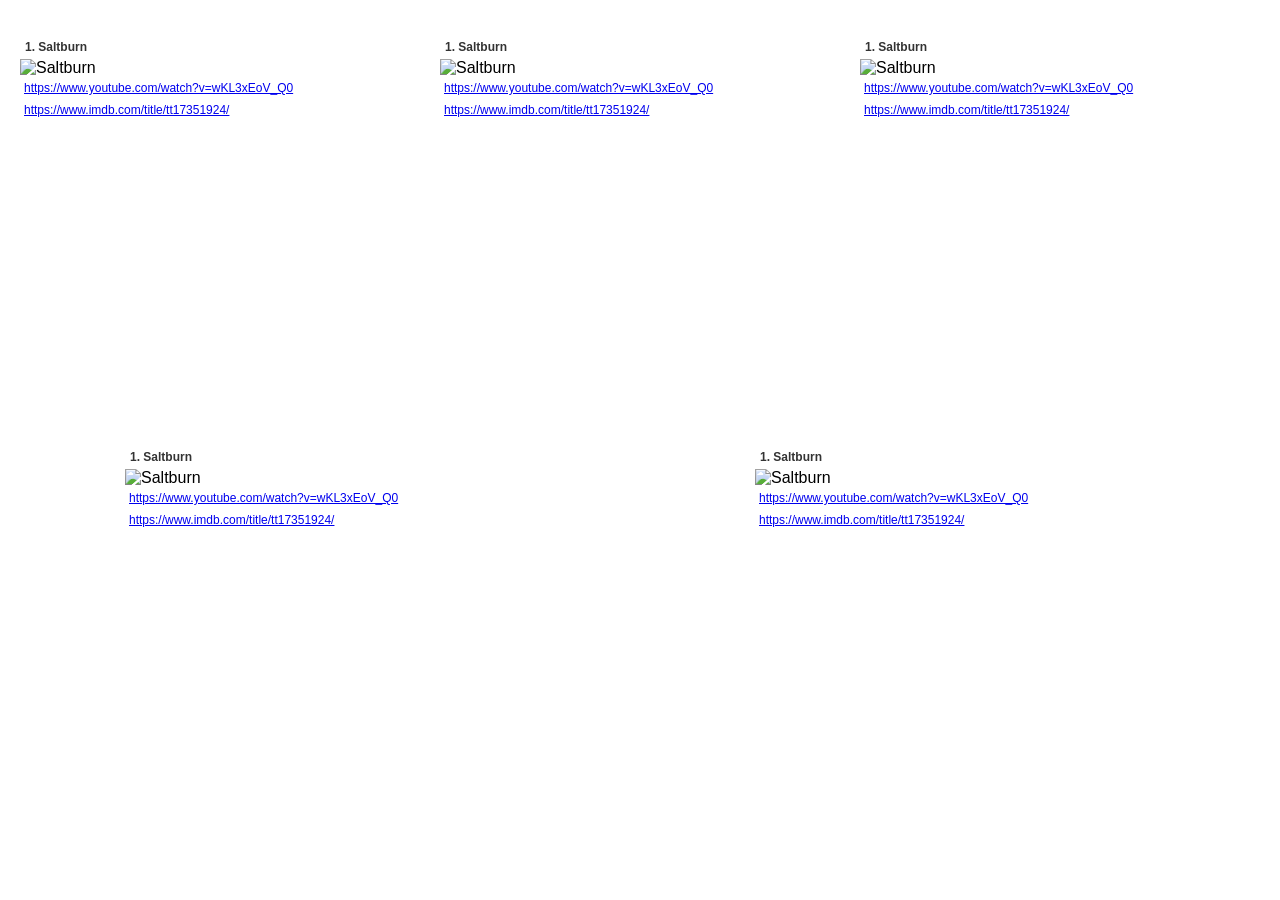
==== index2.html @ 54727f0c "ACTIVITY 3" ====
<!DOCTYPE html>
<html lang="en">
<head>
<meta charset="UTF-8">
<meta name="viewport" content="width=device-width, initial-scale=1.0">
<title>My Webpage</title>
    <link rel="stylesheet" href="style.css">
<style>
  .picture-container {
    display: flex;
    flex-wrap: wrap;
    justify-content: space-around;
    margin-top: 20px;
  }

  .picture {
    margin: 5px;
    overflow: hidden;
    width: 400px; /* Set width to 200px */
    height: 400px; /* Set height to 300px */
  }

  .picture img {
    width: 200px;
    height: 300px;
    object-fit: cover;
  }

  @media (max-width: 600px) {
    .picture {
      width: 100%; /* One picture per row */
    }
  }

  @media (min-width: 601px) and (max-width: 900px) {
    .picture {
      width: calc(50% - 20px); /* Two pictures per row */
    }
  }

  @media (min-width: 901px) {
    .picture {
      width: calc(33.33% - 20px); /* Three pictures per row */
    }
  }
h4{
    padding: 5px;
    font-size: 12px;
    color: #333;
}
  
</style>
</head>
<body>

<div class="picture-container">

  <div class="picture">
		<h4>1. Saltburn</h4>
		<img src="./images/1.jpg" alt="Saltburn">
		<a href="https://www.youtube.com/watch?v=wKL3xEoV_Q0">https://www.youtube.com/watch?v=wKL3xEoV_Q0</a>	
		<a href="https://www.imdb.com/title/tt17351924/">https://www.imdb.com/title/tt17351924/</a>		
  </div>
  
   <div class="picture">
		<h4>1. Saltburn</h4>
		<img src="./images/1.jpg" alt="Saltburn">
		<a href="https://www.youtube.com/watch?v=wKL3xEoV_Q0">https://www.youtube.com/watch?v=wKL3xEoV_Q0</a>	
		<a href="https://www.imdb.com/title/tt17351924/">https://www.imdb.com/title/tt17351924/</a>		
  </div>

   <div class="picture">
		<h4>1. Saltburn</h4>
		<img src="./images/1.jpg" alt="Saltburn">
		<a href="https://www.youtube.com/watch?v=wKL3xEoV_Q0">https://www.youtube.com/watch?v=wKL3xEoV_Q0</a>	
		<a href="https://www.imdb.com/title/tt17351924/">https://www.imdb.com/title/tt17351924/</a>		
  </div> 

   <div class="picture">
		<h4>1. Saltburn</h4>
		<img src="./images/1.jpg" alt="Saltburn">
		<a href="https://www.youtube.com/watch?v=wKL3xEoV_Q0">https://www.youtube.com/watch?v=wKL3xEoV_Q0</a>	
		<a href="https://www.imdb.com/title/tt17351924/">https://www.imdb.com/title/tt17351924/</a>		
  </div>

   <div class="picture">
		<h4>1. Saltburn</h4>
		<img src="./images/1.jpg" alt="Saltburn">
		<a href="https://www.youtube.com/watch?v=wKL3xEoV_Q0">https://www.youtube.com/watch?v=wKL3xEoV_Q0</a>	
		<a href="https://www.imdb.com/title/tt17351924/">https://www.imdb.com/title/tt17351924/</a>		
  </div>

</div>

</body>
</html>
---- style.css ----
*{
    margin: 0;
    padding: 0;
    box-sizing: border-box;
}
body{
    padding: 10px;
    font-family:Verdana, Geneva, Tahoma, sans-serif;
}
.movie .body img{
    width: 100%;
    height: 300px;
}
.movie .footer img{
    width: 20px;
}
.container{
    display: grid;
    grid-template-columns: repeat(auto-fit, minmax(200px, 1fr));
    grid-gap: 25px;
}
.movie{
    padding: 10px;
}
a{
    font-size: 12px;
    padding: 4px;
    display: block;
}
h4{
    padding: 5px;
    font-size: 12px;
    color: #333;
}
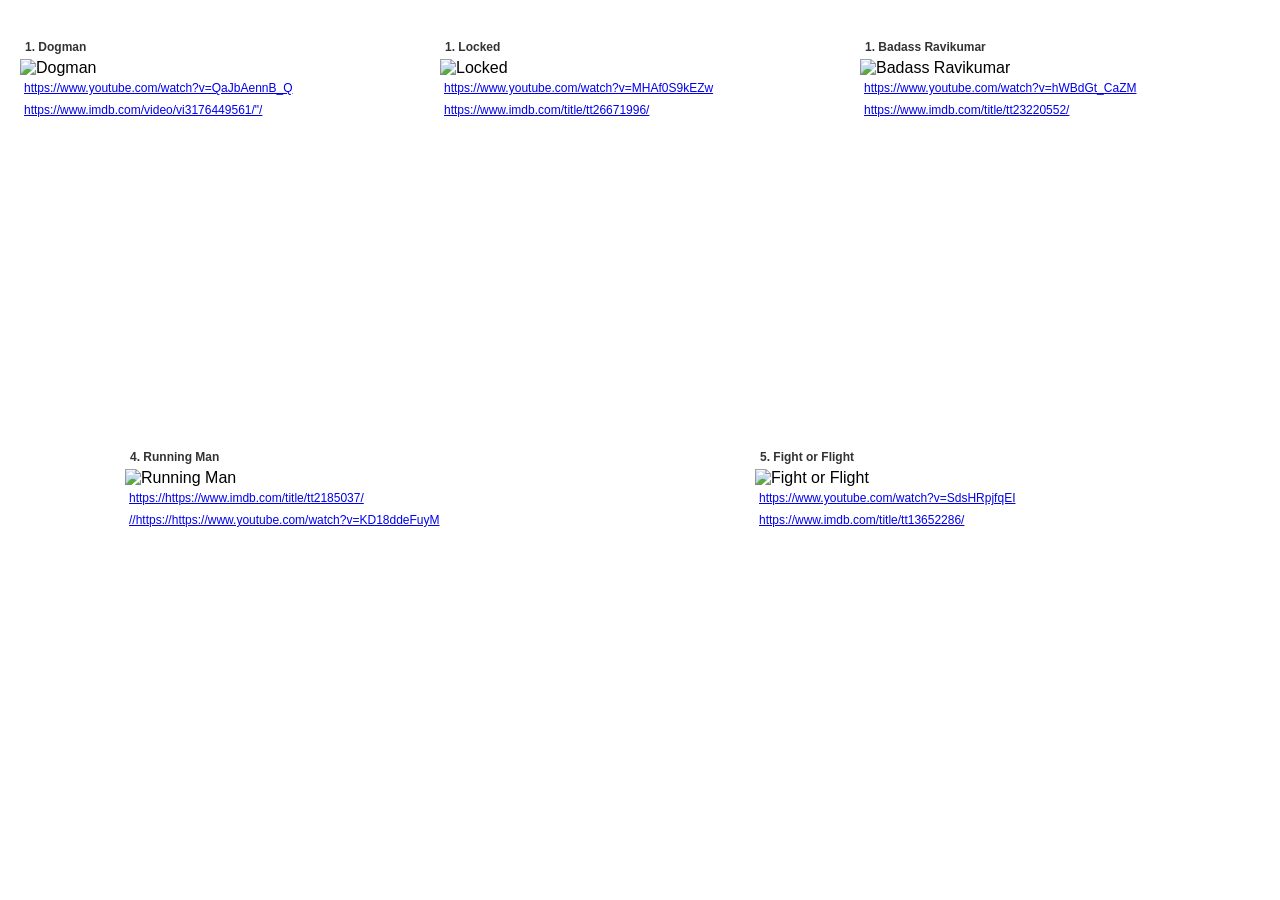
==== commit 992a0903: "update" ====
--- a/index2.html
+++ b/index2.html
@@ -56,38 +56,38 @@
 <div class="picture-container">
 
   <div class="picture">
-		<h4>1. Saltburn</h4>
-		<img src="./images/1.jpg" alt="Saltburn">
-		<a href="https://www.youtube.com/watch?v=wKL3xEoV_Q0">https://www.youtube.com/watch?v=wKL3xEoV_Q0</a>	
-		<a href="https://www.imdb.com/title/tt17351924/">https://www.imdb.com/title/tt17351924/</a>		
+		<h4>1. Dogman</h4>
+		<img src="./images/1.jpg" alt="Dogman">
+		<a href="https://www.youtube.com/watch?v=QaJbAennB_Q">https://www.youtube.com/watch?v=QaJbAennB_Q</a>	
+		<a href="https://www.imdb.com/video/vi3176449561/">https://www.imdb.com/video/vi3176449561/"/</a>		
   </div>
   
    <div class="picture">
-		<h4>1. Saltburn</h4>
-		<img src="./images/1.jpg" alt="Saltburn">
-		<a href="https://www.youtube.com/watch?v=wKL3xEoV_Q0">https://www.youtube.com/watch?v=wKL3xEoV_Q0</a>	
-		<a href="https://www.imdb.com/title/tt17351924/">https://www.imdb.com/title/tt17351924/</a>		
+		<h4>1. Locked</h4>
+		<img src="./images/1.jpg" alt="Locked">
+		<a href="https://www.youtube.com/watch?v=MHAf0S9kEZw/">https://www.youtube.com/watch?v=MHAf0S9kEZw</a>	
+		<a href="https://www.imdb.com/title/tt26671996">https://www.imdb.com/title/tt26671996/</a>		
   </div>
 
    <div class="picture">
-		<h4>1. Saltburn</h4>
-		<img src="./images/1.jpg" alt="Saltburn">
-		<a href="https://www.youtube.com/watch?v=wKL3xEoV_Q0">https://www.youtube.com/watch?v=wKL3xEoV_Q0</a>	
-		<a href="https://www.imdb.com/title/tt17351924/">https://www.imdb.com/title/tt17351924/</a>		
+		<h4>1. Badass Ravikumar</h4>
+		<img src="./images/1.jpg" alt="Badass Ravikumar">
+		<a href="https://www.youtube.com/watch?v=hWBdGt_CaZM/">https://www.youtube.com/watch?v=hWBdGt_CaZM</a>	
+		<a href="https://www.imdb.com/title/tt23220552/">https://www.imdb.com/title/tt23220552/</a>		
   </div> 
 
    <div class="picture">
-		<h4>1. Saltburn</h4>
-		<img src="./images/1.jpg" alt="Saltburn">
-		<a href="https://www.youtube.com/watch?v=wKL3xEoV_Q0">https://www.youtube.com/watch?v=wKL3xEoV_Q0</a>	
-		<a href="https://www.imdb.com/title/tt17351924/">https://www.imdb.com/title/tt17351924/</a>		
+		<h4>4. Running Man</h4>
+		<img src="./images/1.jpg" alt="Running Man">
+		<a href="https://https://www.imdb.com/title/tt2185037/">https://https://www.imdb.com/title/tt2185037/</a>	
+		<a href="https://https://www.youtube.com/watch?v=KD18ddeFuyM/">//https://https://www.youtube.com/watch?v=KD18ddeFuyM</a>		
   </div>
 
    <div class="picture">
-		<h4>1. Saltburn</h4>
-		<img src="./images/1.jpg" alt="Saltburn">
-		<a href="https://www.youtube.com/watch?v=wKL3xEoV_Q0">https://www.youtube.com/watch?v=wKL3xEoV_Q0</a>	
-		<a href="https://www.imdb.com/title/tt17351924/">https://www.imdb.com/title/tt17351924/</a>		
+		<h4>5. Fight or Flight</h4>
+		<img src="./images/1.jpg" alt="Fight or Flight">
+		<a href="https://www.youtube.com/watch?v=SdsHRpjfqEI/">https://www.youtube.com/watch?v=SdsHRpjfqEI</a>	
+		<a href="https://www.imdb.com/title/tt13652286/">https://www.imdb.com/title/tt13652286/</a>		
   </div>
 
 </div>
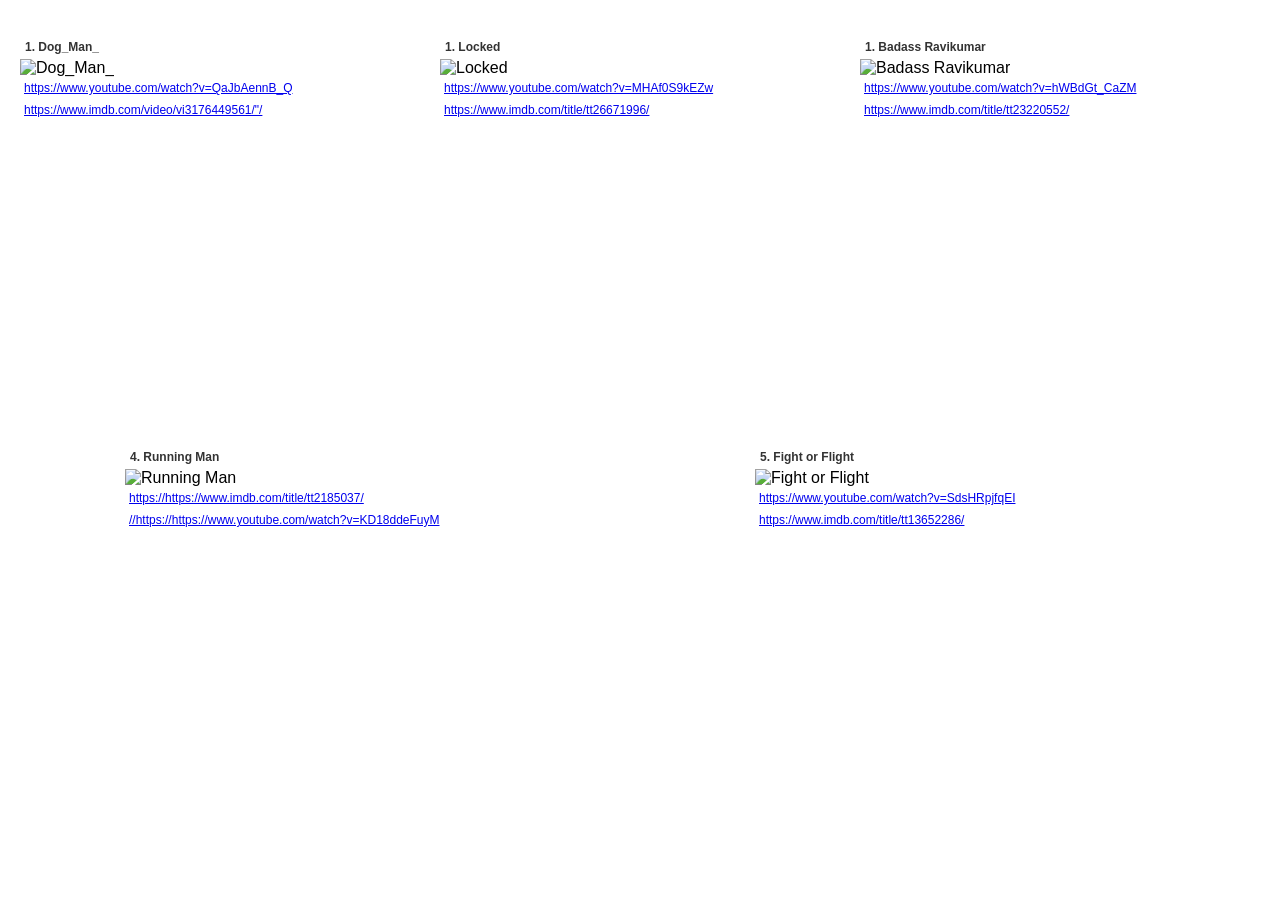
==== commit 7dbcafae: "update" ====
--- a/index2.html
+++ b/index2.html
@@ -56,8 +56,8 @@
 <div class="picture-container">
 
   <div class="picture">
-		<h4>1. Dogman</h4>
-		<img src="./images/1.jpg" alt="Dogman">
+		<h4>1. Dog_Man_</h4>
+		<img src="./images/1.jpg" alt="Dog_Man_">
 		<a href="https://www.youtube.com/watch?v=QaJbAennB_Q">https://www.youtube.com/watch?v=QaJbAennB_Q</a>	
 		<a href="https://www.imdb.com/video/vi3176449561/">https://www.imdb.com/video/vi3176449561/"/</a>		
   </div>
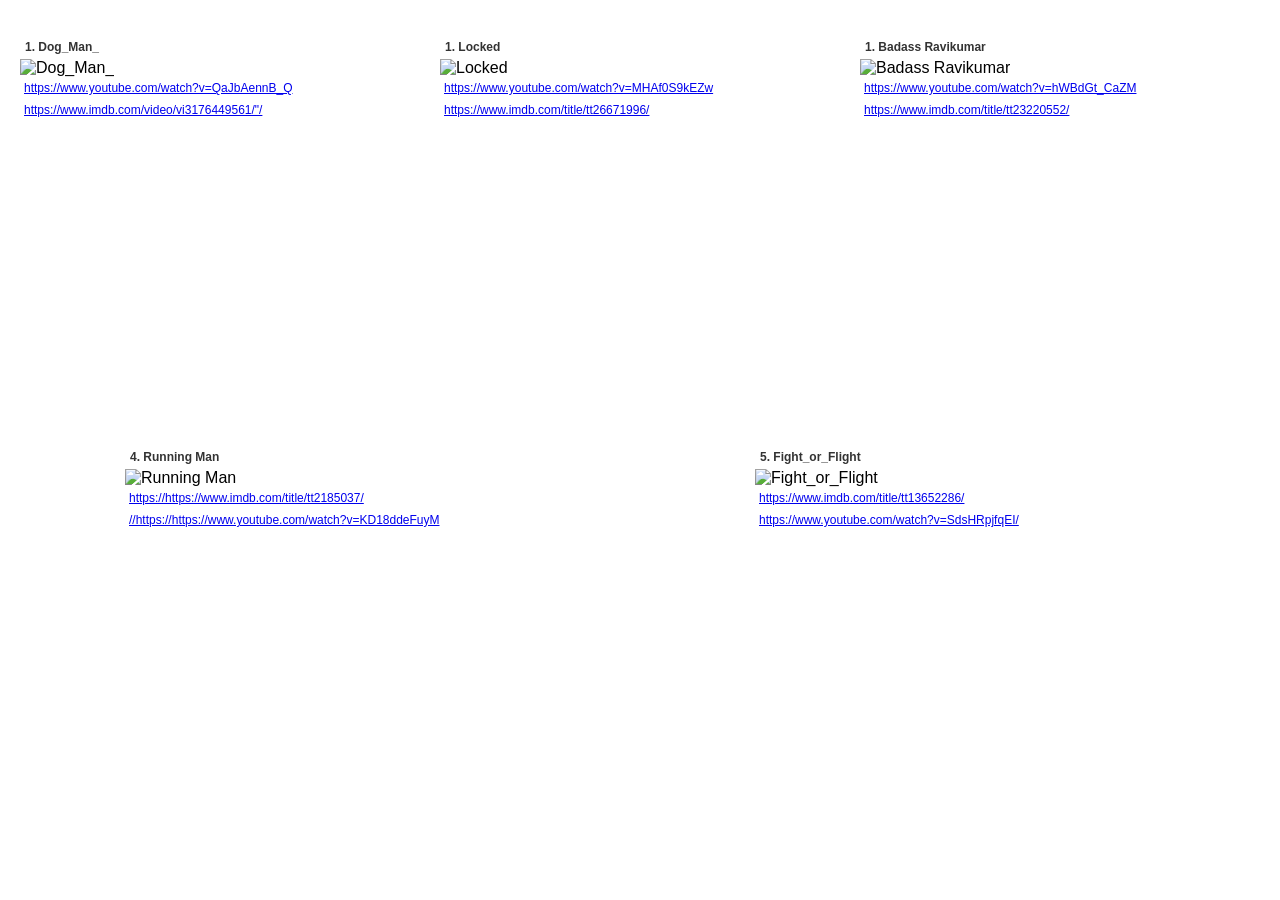
==== commit ff8b62b5: "Update" ====
--- a/index2.html
+++ b/index2.html
@@ -58,7 +58,7 @@
   <div class="picture">
 		<h4>1. Dog_Man_</h4>
 		<img src="./images/1.jpg" alt="Dog_Man_">
-		<a href="https://www.youtube.com/watch?v=QaJbAennB_Q">https://www.youtube.com/watch?v=QaJbAennB_Q</a>	
+		<a href="https://www.youtube.com/watch?v=QaJbAennB_Q/">https://www.youtube.com/watch?v=QaJbAennB_Q</a>	
 		<a href="https://www.imdb.com/video/vi3176449561/">https://www.imdb.com/video/vi3176449561/"/</a>		
   </div>
   
@@ -66,7 +66,7 @@
 		<h4>1. Locked</h4>
 		<img src="./images/1.jpg" alt="Locked">
 		<a href="https://www.youtube.com/watch?v=MHAf0S9kEZw/">https://www.youtube.com/watch?v=MHAf0S9kEZw</a>	
-		<a href="https://www.imdb.com/title/tt26671996">https://www.imdb.com/title/tt26671996/</a>		
+		<a href="https://www.imdb.com/title/tt26671996/">https://www.imdb.com/title/tt26671996/</a>		
   </div>
 
    <div class="picture">
@@ -84,10 +84,10 @@
   </div>
 
    <div class="picture">
-		<h4>5. Fight or Flight</h4>
-		<img src="./images/1.jpg" alt="Fight or Flight">
-		<a href="https://www.youtube.com/watch?v=SdsHRpjfqEI/">https://www.youtube.com/watch?v=SdsHRpjfqEI</a>	
-		<a href="https://www.imdb.com/title/tt13652286/">https://www.imdb.com/title/tt13652286/</a>		
+		<h4>5. Fight_or_Flight</h4>
+		<img src="./images/1.jpg" alt="Fight_or_Flight">
+		<a href="https://www.imdb.com/title/tt13652286/">https://www.imdb.com/title/tt13652286/</a>	
+		<a href="https://www.youtube.com/watch?v=SdsHRpjfqEI/">https://www.youtube.com/watch?v=SdsHRpjfqEI/</a>		
   </div>
 
 </div>
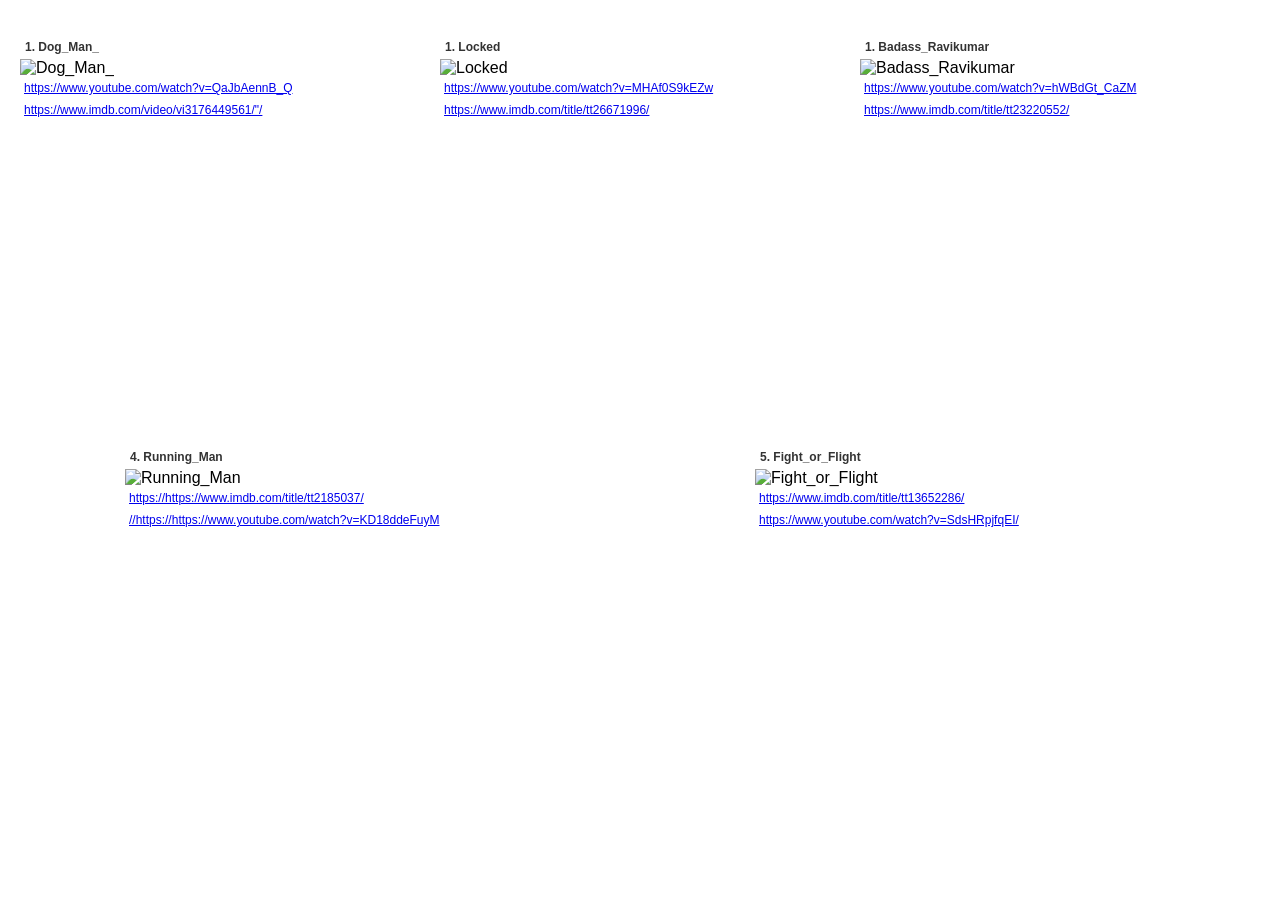
==== commit 611c41a4: "update" ====
--- a/index2.html
+++ b/index2.html
@@ -70,15 +70,15 @@
   </div>
 
    <div class="picture">
-		<h4>1. Badass Ravikumar</h4>
-		<img src="./images/1.jpg" alt="Badass Ravikumar">
+		<h4>1. Badass_Ravikumar</h4>
+		<img src="./images/1.jpg" alt="Badass_Ravikumar">
 		<a href="https://www.youtube.com/watch?v=hWBdGt_CaZM/">https://www.youtube.com/watch?v=hWBdGt_CaZM</a>	
 		<a href="https://www.imdb.com/title/tt23220552/">https://www.imdb.com/title/tt23220552/</a>		
   </div> 
 
    <div class="picture">
-		<h4>4. Running Man</h4>
-		<img src="./images/1.jpg" alt="Running Man">
+		<h4>4. Running_Man</h4>
+		<img src="./images/1.jpg" alt="Running_Man">
 		<a href="https://https://www.imdb.com/title/tt2185037/">https://https://www.imdb.com/title/tt2185037/</a>	
 		<a href="https://https://www.youtube.com/watch?v=KD18ddeFuyM/">//https://https://www.youtube.com/watch?v=KD18ddeFuyM</a>		
   </div>
